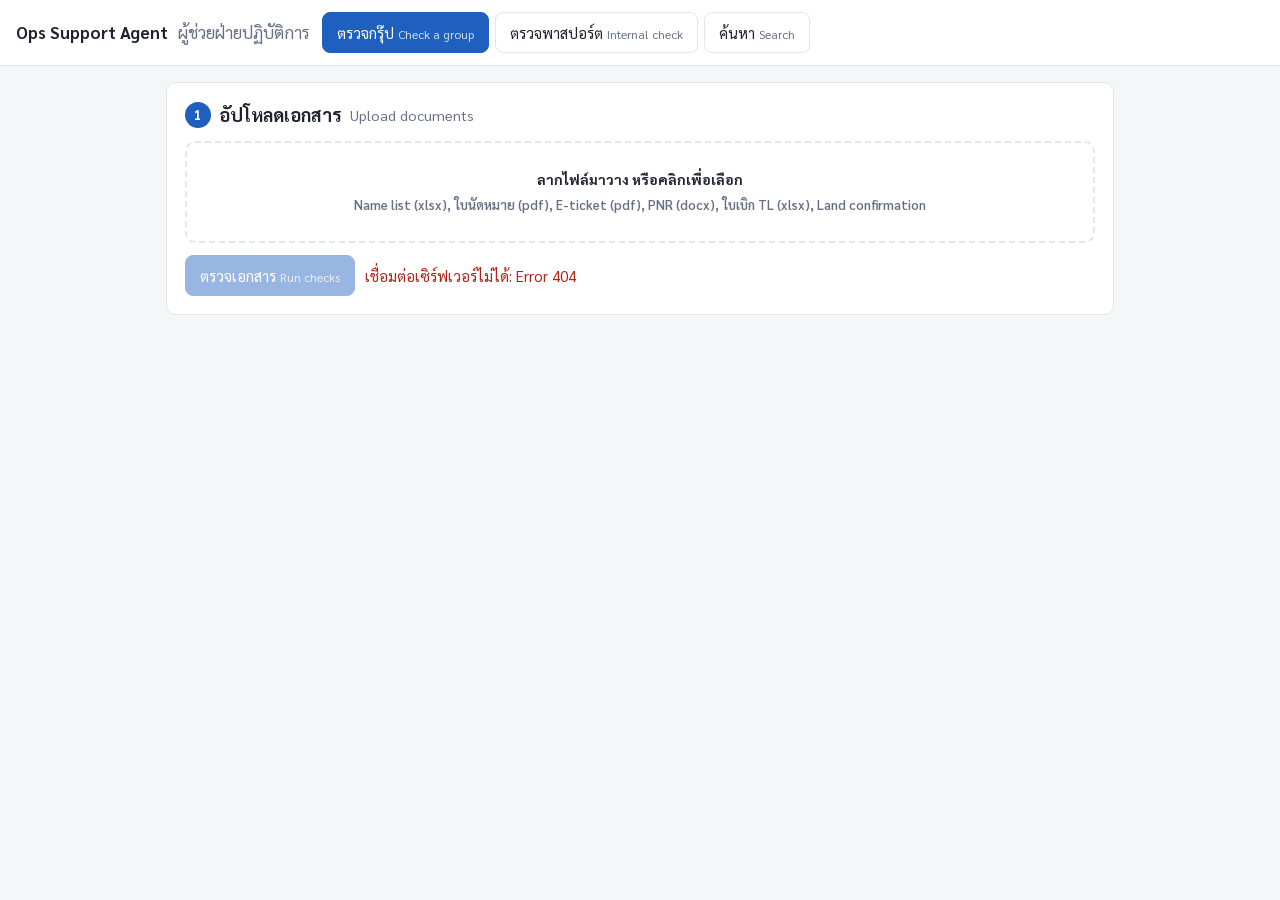
==== ops_agent/web/static/index.html @ a6d3c8b4 "Operational support agent: document readers, cross-checks, TL message, expense workbook, web app Fas" ====
<!doctype html>
<html lang="th">
<head>
<meta charset="utf-8">
<meta name="viewport" content="width=device-width, initial-scale=1">
<title>Ops Support Agent</title>
<link rel="preconnect" href="https://fonts.googleapis.com">
<link href="https://fonts.googleapis.com/css2?family=Sarabun:wght@400;600;700&display=swap" rel="stylesheet">
<link rel="stylesheet" href="style.css">
</head>
<body>
<header class="top">
  <div class="brand">Ops Support Agent <span>ผู้ช่วยฝ่ายปฏิบัติการ</span></div>
  <nav>
    <button class="tab active" data-view="work">ตรวจกรุ๊ป <small>Check a group</small></button>
    <button class="tab" data-view="internal">ตรวจพาสปอร์ต <small>Internal check</small></button>
    <button class="tab" data-view="search">ค้นหา <small>Search</small></button>
  </nav>
  <div class="user"><span id="who"></span> <button id="btn-signout" class="hidden">ออกจากระบบ</button></div>
</header>

<div id="signin" class="signin hidden">
  <div class="card">
    <h2>เข้าสู่ระบบ <small>Sign in</small></h2>
    <p class="muted">ใช้บัญชี Google ของบริษัท · Use your company Google account</p>
    <button id="btn-signin" class="primary">Sign in with Google</button>
    <p id="signin-msg" class="err"></p>
  </div>
</div>

<main id="work" class="view">
  <section class="card" id="step-upload">
    <h2><b>1</b> อัปโหลดเอกสาร <small>Upload documents</small></h2>
    <label class="drop" id="drop">
      <input type="file" id="files" multiple hidden>
      <strong>ลากไฟล์มาวาง หรือคลิกเพื่อเลือก</strong>
      <span>Name list (xlsx), ใบนัดหมาย (pdf), E-ticket (pdf), PNR (docx), ใบเบิก TL (xlsx), Land confirmation</span>
    </label>
    <ul id="picked" class="files"></ul>
    <div class="row">
      <button id="btn-check" class="primary" disabled>ตรวจเอกสาร <small>Run checks</small></button>
      <span id="check-status" class="muted"></span>
    </div>
  </section>

  <section class="card hidden" id="step-checks">
    <h2><b>2</b> ผลการตรวจ <small>Review checks</small></h2>
    <div id="group-summary" class="summary"></div>
    <div id="docs"></div>
    <div id="land"></div>
    <div class="approver row">
      <label>ชื่อผู้อนุมัติ <small>Approver</small> <input id="approver" placeholder="ชื่อของคุณ"></label>
      <span id="gate" class="gate"></span>
    </div>
    <div id="findings"></div>
    <div class="row">
      <button id="fix-namelist" class="hidden">ดาวน์โหลดรายชื่อที่แก้แล้ว <small>Corrected name list (xlsx)</small></button>
      <span id="fix-status" class="muted"></span>
    </div>
  </section>

  <section class="card hidden" id="step-message">
    <h2><b>3</b> ข้อความมอบหมายงาน TL <small>TL assignment message</small></h2>
    <div class="grid">
      <label>บริษัท <small>Company</small> <select id="msg-company"></select></label>
      <label>วันที่ส่ง <small>Send date</small> <input type="date" id="msg-today"></label>
      <label>ทิปไกด์/ท่าน (บาท) <small>Tip per pax</small> <input type="number" id="msg-tip" placeholder="ไม่ระบุ"></label>
      <label>งบของฝาก/ท่าน (บาท) <small>Gift budget</small> <input type="number" id="msg-gift" value="35"></label>
      <label>ชื่อ LINE ผู้ส่ง <small>Your LINE name</small> <input id="msg-line" placeholder="[ชื่อ LINE ของเรา]"></label>
      <label>คำลงท้าย <small>Particle</small> <select id="msg-particle"><option>ครับ</option><option>ค่ะ</option></select></label>
    </div>
    <div class="row">
      <button id="btn-draft" class="primary">ร่างข้อความ <small>Draft</small></button>
      <span id="draft-status" class="muted"></span>
    </div>
    <div id="msg-area" class="hidden">
      <textarea id="msg-text" spellcheck="false"></textarea>
      <div class="row">
        <button id="btn-review">ตรวจข้อความที่แก้ <small>Check edits</small></button>
        <button id="btn-copy" class="primary">คัดลอก <small>Copy</small></button>
        <span id="copy-status" class="muted"></span>
      </div>
      <div id="claims"></div>
    </div>
  </section>

  <section class="card hidden" id="step-workbook">
    <h2><b>4</b> ใบเบิกค่าใช้จ่าย TL <small>TL expense workbook</small></h2>
    <p class="muted">เลือกบริษัทของแต่ละเอกสาร หัวกระดาษและเลขผู้เสียภาษีจะเปลี่ยนตาม ในไฟล์ Excel ยังเปลี่ยนได้จากชีต "เลือกบริษัท"</p>
    <div id="roles" class="grid"></div>
    <div class="row">
      <button id="btn-workbook" class="primary">ดาวน์โหลดไฟล์ <small>Download xlsx</small></button>
      <span id="wb-status" class="muted"></span>
    </div>
  </section>

  <section class="card hidden" id="step-save">
    <h2><b>5</b> บันทึกกรุ๊ป <small>Save to group database</small></h2>
    <p class="muted">เก็บข้อมูลกรุ๊ปและผลตรวจไว้ค้นหาภายหลัง เลขพาสปอร์ตและบัตรประชาชนถูกเข้ารหัส</p>
    <div class="row"><button id="btn-save">บันทึก <small>Save</small></button><span id="save-status" class="muted"></span></div>
  </section>
</main>

<main id="internal" class="view hidden">
  <section class="card">
    <h2>ตรวจพาสปอร์ต รายชื่อ และใบนัดหมาย <small>Internal check · ops team only</small></h2>
    <p class="muted">อัปโหลดพาสปอร์ต (รูปหรือ PDF), รายชื่อลูกค้า (xlsx) และใบนัดหมาย (pdf) ระบบจะเทียบทีละคน: ชื่อ เลขพาสปอร์ต วันเกิด วันหมดอายุ เพศ และอายุพาสปอร์ตต้องเหลือ 6 เดือนนับจากวันกลับ</p>
    <label class="drop" id="i-drop">
      <input type="file" id="i-files" multiple hidden>
      <strong>ลากไฟล์มาวาง หรือคลิกเพื่อเลือก</strong>
      <span>Passport (jpg/png/pdf), Name list (xlsx), ใบนัดหมาย (pdf)</span>
    </label>
    <ul id="i-picked" class="files"></ul>
    <div class="row">
      <button id="i-check" class="primary" disabled>ตรวจ <small>Run check</small></button>
      <span id="i-status" class="muted"></span>
    </div>
  </section>
  <section class="card hidden" id="i-result">
    <div id="i-summary" class="summary"></div>
    <div id="i-docs"></div>
    <div id="i-table"></div>
    <div id="i-extra"></div>
    <div id="i-findings" class="readonly"></div>
  </section>
</main>

<main id="search" class="view hidden">
  <section class="card">
    <h2>ค้นหากรุ๊ปที่บันทึกไว้ <small>Search saved groups</small></h2>
    <div class="grid">
      <label class="wide">คำค้น <small>Query</small> <input id="q" placeholder="เช่น Rezen Kingtown, ขอห้องไม่สูบบุหรี่, HU423"></label>
      <label>ประเภท <small>Kind</small>
        <select id="q-kind"><option value="">ทั้งหมด</option><option value="group">กรุ๊ป</option><option value="person">ลูกค้า</option>
          <option value="hotel">โรงแรม</option><option value="contact">ผู้ติดต่อ</option><option value="meeting">นัดหมาย</option>
          <option value="optional_tour">Optional tour</option><option value="finding">ผลตรวจ</option><option value="page">หน้าเอกสาร</option></select></label>
      <label>รหัสกรุ๊ป <small>Tour code</small> <input id="q-group"></label>
    </div>
    <div class="row"><button id="btn-search" class="primary">ค้นหา <small>Search</small></button><span id="search-status" class="muted"></span></div>
    <div id="hits"></div>
  </section>
</main>
<script src="app.js"></script>
</body>
</html>
---- ops_agent/web/static/style.css ----
/* DB Helvethaica X (commercial): drop licensed web files into static/fonts/ with these names and they load
   for everyone; until then the browser uses a locally installed copy, then the fallbacks below. */
@font-face { font-family: "DB Helvethaica X"; font-weight: 400; font-display: swap;
  src: local("DB Helvethaica X"), local("DBHelvethaicaX"), url("fonts/DBHelvethaicaX-Reg.woff2") format("woff2"); }
@font-face { font-family: "DB Helvethaica X"; font-weight: 700; font-display: swap;
  src: local("DB Helvethaica X Bd"), local("DBHelvethaicaX-Bd"), url("fonts/DBHelvethaicaX-Bd.woff2") format("woff2"); }
:root {
  --bg: #f5f6f8; --card: #fff; --ink: #1d2330; --muted: #667085; --line: #e3e6eb;
  --brand: #1f5fbf; --brand-ink: #fff;
  --ok: #157f4b; --ok-bg: #e7f6ee; --bad: #b42318; --bad-bg: #fdecea; --warn: #9a6100; --warn-bg: #fff4e0;
  --info: #475467; --info-bg: #eef1f5;
}
@media (prefers-color-scheme: dark) {
  :root {
    --bg: #12151b; --card: #1b2029; --ink: #e6e9ef; --muted: #98a2b3; --line: #2c3340;
    --brand: #5b93e6; --brand-ink: #0c1220;
    --ok: #5fd39a; --ok-bg: #133024; --bad: #ff8a80; --bad-bg: #3a1a18; --warn: #f5c060; --warn-bg: #352812;
    --info: #b0b8c6; --info-bg: #232a35;
  }
}
* { box-sizing: border-box; }
body { margin: 0; background: var(--bg); color: var(--ink); font: 15px/1.55 "DB Helvethaica X", "Helvethaica", "Aktiv Grotesk Thai", "aktiv-grotesk-thai", "Aktiv Grotesk", "aktiv-grotesk", "Sarabun", "Leelawadee UI", Tahoma, system-ui, sans-serif; }
small { color: var(--muted); font-weight: 400; font-size: .8em; }
.top { display: flex; flex-wrap: wrap; gap: 12px; align-items: center; justify-content: space-between;
  padding: 12px 16px; background: var(--card); border-bottom: 1px solid var(--line); position: sticky; top: 0; z-index: 5; }
.brand { font-weight: 700; font-size: 17px; } .brand span { color: var(--muted); font-weight: 400; margin-left: 6px; }
nav { display: flex; gap: 6px; }
.tab { border: 1px solid var(--line); background: transparent; color: var(--ink); }
.tab.active { background: var(--brand); color: var(--brand-ink); border-color: var(--brand); }
.tab.active small { color: inherit; opacity: .8; }
main { max-width: 980px; margin: 0 auto; padding: 16px; }
.card { background: var(--card); border: 1px solid var(--line); border-radius: 10px; padding: 18px; margin-bottom: 16px; }
h2 { margin: 0 0 12px; font-size: 18px; display: flex; align-items: center; gap: 8px; flex-wrap: wrap; }
h2 b { display: inline-grid; place-items: center; width: 26px; height: 26px; border-radius: 50%; background: var(--brand); color: var(--brand-ink); font-size: 14px; }
.hidden { display: none !important; }
.muted { color: var(--muted); }
.row { display: flex; flex-wrap: wrap; gap: 10px; align-items: center; margin-top: 12px; }
button { font: inherit; padding: 8px 14px; border-radius: 8px; border: 1px solid var(--line); background: var(--card); color: var(--ink); cursor: pointer; }
button.primary { background: var(--brand); color: var(--brand-ink); border-color: var(--brand); }
button.primary small { color: inherit; opacity: .8; }
button:disabled { opacity: .45; cursor: not-allowed; }
input, select, textarea { font: inherit; color: var(--ink); background: var(--bg); border: 1px solid var(--line); border-radius: 8px; padding: 7px 9px; width: 100%; }
label { display: flex; flex-direction: column; gap: 4px; font-weight: 600; font-size: 14px; }
.grid { display: grid; grid-template-columns: repeat(auto-fit, minmax(210px, 1fr)); gap: 12px; }
.grid .wide { grid-column: 1 / -1; }
.drop { display: block; border: 2px dashed var(--line); border-radius: 10px; padding: 26px 16px; text-align: center; cursor: pointer; }
.drop.over { border-color: var(--brand); background: var(--info-bg); }
.drop span { display: block; color: var(--muted); font-size: 13px; margin-top: 4px; }
.files { list-style: none; padding: 0; margin: 10px 0 0; }
.files li { display: flex; justify-content: space-between; gap: 8px; padding: 6px 0; border-bottom: 1px solid var(--line); font-size: 14px; overflow-wrap: anywhere; }
.summary { display: grid; grid-template-columns: repeat(auto-fit, minmax(150px, 1fr)); gap: 10px; margin-bottom: 12px; }
.summary div { background: var(--bg); border-radius: 8px; padding: 8px 10px; }
.summary div b { display: block; font-size: 12px; color: var(--muted); font-weight: 400; }
.chip { display: inline-block; padding: 1px 8px; border-radius: 999px; font-size: 12px; font-weight: 600; white-space: nowrap; }
.chip.verified, .chip.ok { background: var(--ok-bg); color: var(--ok); }
.chip.incorrect, .chip.bad { background: var(--bad-bg); color: var(--bad); }
.chip.unresolved { background: var(--warn-bg); color: var(--warn); }
.chip.info { background: var(--info-bg); color: var(--info); }
.missing { background: var(--warn-bg); color: var(--warn); border-radius: 8px; padding: 8px 10px; margin: 8px 0; font-size: 14px; }
.group-h { margin: 18px 0 6px; font-size: 15px; display: flex; gap: 8px; align-items: center; }
.finding { border: 1px solid var(--line); border-left-width: 4px; border-radius: 8px; padding: 10px 12px; margin: 8px 0; }
.finding.incorrect { border-left-color: var(--bad); } .finding.unresolved { border-left-color: var(--warn); }
.finding.verified { border-left-color: var(--ok); } .finding.info { border-left-color: var(--info); }
.finding .t { font-weight: 600; }
.finding .d { color: var(--muted); font-size: 14px; white-space: pre-wrap; }
.finding details { margin-top: 6px; font-size: 13px; }
.finding details li { overflow-wrap: anywhere; }
.finding .act { margin-top: 8px; display: flex; gap: 8px; align-items: center; flex-wrap: wrap; font-size: 13px; }
.gate { font-weight: 600; }
.gate.bad { color: var(--bad); } .gate.ok { color: var(--ok); }
.approver label { flex-direction: row; align-items: center; gap: 8px; }
.approver input { width: 200px; }
textarea { min-height: 460px; font-size: 14px; line-height: 1.6; margin-top: 12px; white-space: pre-wrap; }
table { width: 100%; border-collapse: collapse; font-size: 13px; margin-top: 10px; }
th, td { text-align: left; padding: 6px 8px; border-bottom: 1px solid var(--line); vertical-align: top; overflow-wrap: anywhere; }
.table-wrap { overflow-x: auto; }
.hit { border-bottom: 1px solid var(--line); padding: 10px 0; }
.hit .m { font-size: 12px; color: var(--muted); }
.err { color: var(--bad); }
.files li button { flex-shrink: 0; white-space: nowrap; }
.summary div { overflow-wrap: anywhere; }
table.cmp { margin: 8px 0 2px; }
table.cmp tr.used td { background: var(--info-bg); }
table.cmp tr.chosen td { background: var(--ok-bg); }
table.cmp tr.differs td:nth-child(2) b { color: var(--bad); }
table.cmp button { padding: 3px 10px; font-size: 13px; }

.user { margin-left: auto; display: flex; gap: 8px; align-items: center; font-size: 13px; }
.signin { position: fixed; inset: 0; background: rgba(0,0,0,.45); display: grid; place-items: center; z-index: 50; padding: 16px; }
.signin .card { max-width: 380px; width: 100%; text-align: center; }
.signin .err:empty { display: none; }

.readonly button, .readonly .act { display: none; }
.itable td { vertical-align: top; }
.itable td.ok { color: var(--ok); }
.itable td.differs { background: var(--bad-bg); color: var(--bad); }
.itable td.warn { background: var(--warn-bg); color: var(--warn); }
.itable tr.has-problem td:first-child { box-shadow: inset 3px 0 0 var(--bad); }
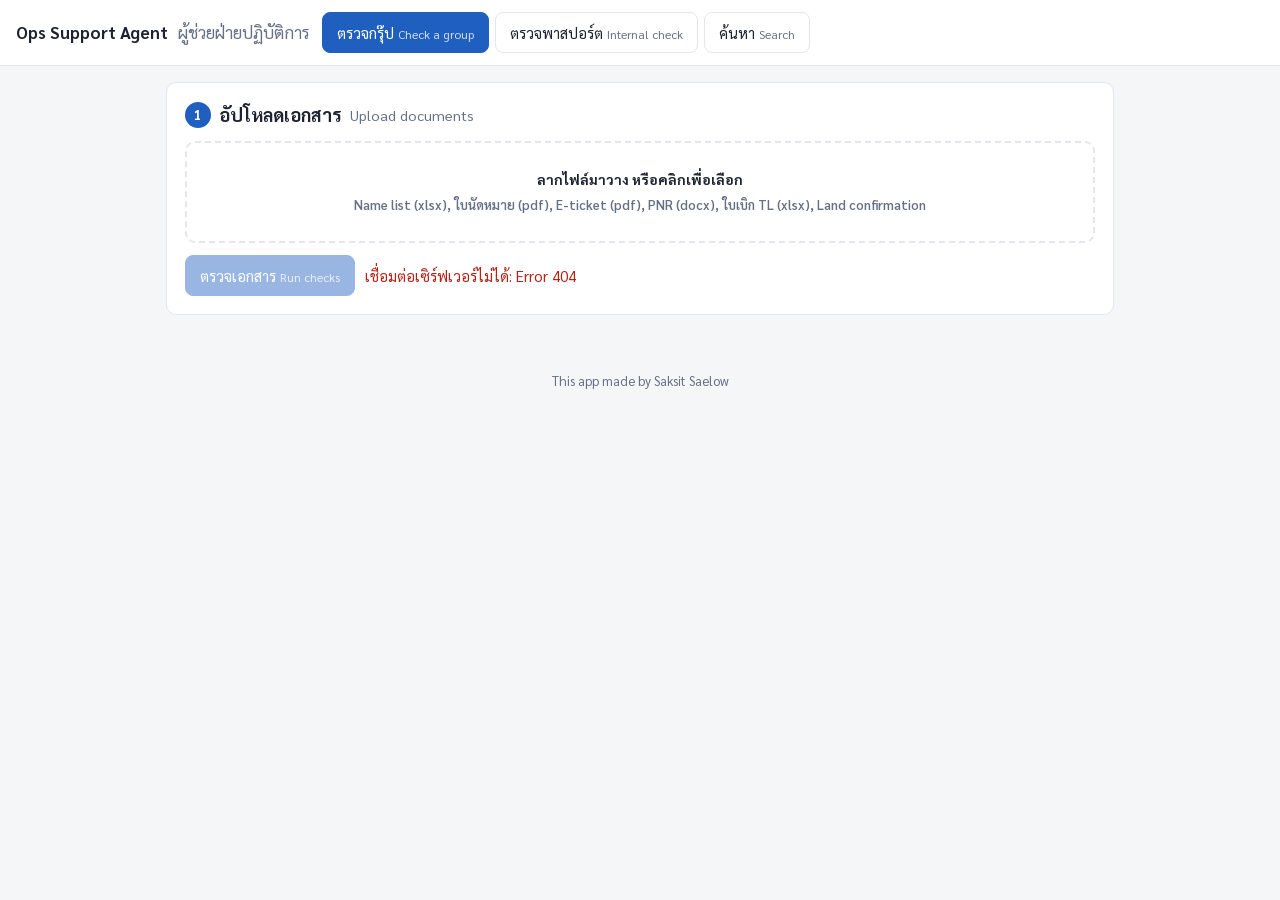
==== commit 9ff730b9: "Add footer credit Co-Authored-By: Claude Opus 5.5 (1M context) <noreply@anthropic.com> Claude-Sessio" ====
--- a/ops_agent/web/static/index.html
+++ b/ops_agent/web/static/index.html
@@ -140,6 +140,7 @@
     <div id="hits"></div>
   </section>
 </main>
+<footer class="credit">This app made by Saksit Saelow</footer>
 <script src="app.js"></script>
 </body>
 </html>
--- a/ops_agent/web/static/style.css
+++ b/ops_agent/web/static/style.css
@@ -96,3 +96,5 @@
 .itable td.differs { background: var(--bad-bg); color: var(--bad); }
 .itable td.warn { background: var(--warn-bg); color: var(--warn); }
 .itable tr.has-problem td:first-child { box-shadow: inset 3px 0 0 var(--bad); }
+
+.credit { text-align: center; color: var(--muted, #888); font-size: 13px; padding: 24px 16px 32px; }
